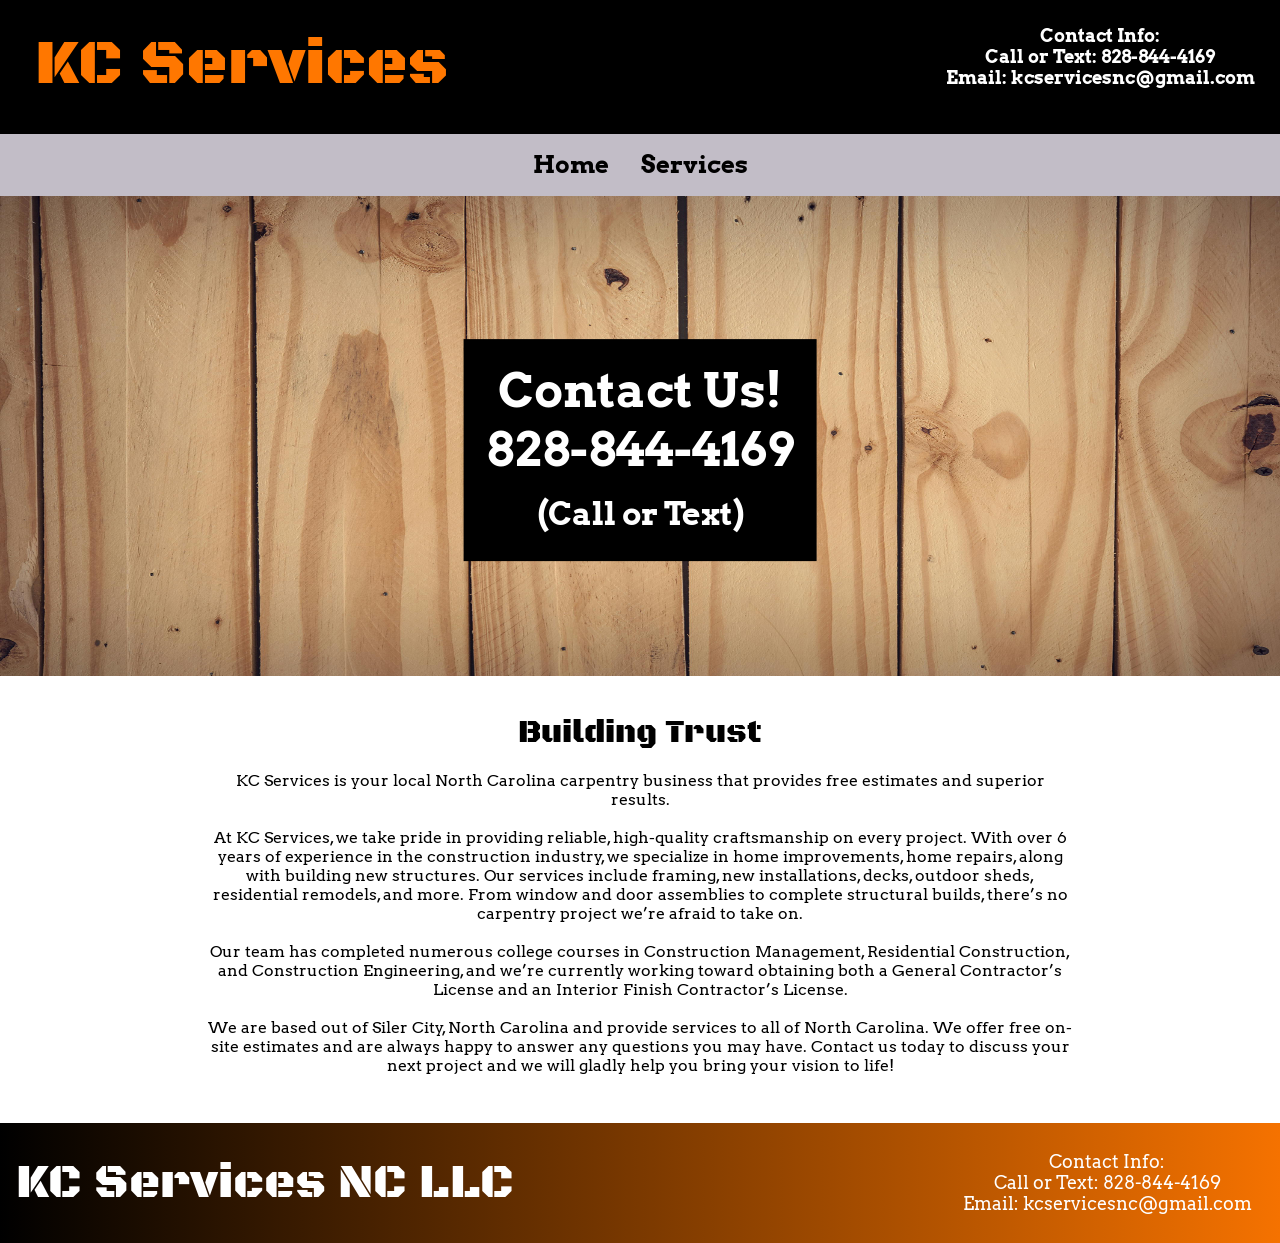
==== index.html @ ec956f96 "First commit of website files" ====
<!DOCTYPE html>
<html lang="en">
<head>
  <meta charset="utf-8">
  <meta name="viewport" content="width=device-width, initial-scale=1">
  <title>KC Services NC LLC</title>
  <link rel="stylesheet" href="css/styles.css">
  <style>
    @import url('https://fonts.googleapis.com/css2?family=Arvo:ital,wght@0,400;0,700;1,400;1,700&family=Black+Ops+One&family=Protest+Guerrilla&display=swap');
    </style>
</head>
<body>

  <header class="header">
    <div class="logo">
      <h1>KC Services
      </h1>
      <div class="headerinfo">
        <p>Contact Info:
          <br>Call or Text: 828-844-4169
          <br>Email: kcservicesnc@gmail.com
        </p>
      </div>
    </div>
  
    <nav class="navbar">
      <ul class="navlinks">
        <li><a href="index.html">Home</a></li>
        <li><a href="services.html">Services</a></li>
      </ul>
    </nav>
  </header>

  <main>
    <section class="woodbox">
      <div class="woodtext">
        <h2>Contact Us! 
          <br>828-844-4169
          <br><span>(Call or Text)</span>
        </h2>
      </div>
      <div class="wood">
        <img src="images/wood.jpg" alt="Picture of wood fence.">
      </div>
    </section>
  
    <section class="hometext">
      <h3>Building Trust</h3>
      <p>KC Services is your local North Carolina carpentry business 
        that provides free estimates and superior results.
        <br>
        <br>At KC Services, we take pride in providing reliable, 
        high-quality craftsmanship on every project. 
        With over 6 years of experience in the construction 
        industry, we specialize in home improvements, home repairs, 
        along with building new structures. Our services include framing, 
        new installations, decks, outdoor sheds, 
        residential remodels, and more. 
        From window and door assemblies to complete structural builds, 
        there’s no carpentry project we’re afraid to take on.
        <br>
        <br>Our team has completed numerous college courses 
        in Construction Management, 
        Residential Construction, and Construction Engineering, 
        and we’re currently working toward obtaining 
        both a General Contractor’s License 
        and an Interior Finish Contractor’s License.
        <br>
        <br>We are based out of Siler City, North Carolina and 
        provide services to all of North Carolina. We
        offer free on-site estimates and are always 
        happy to answer any questions you may have. 
        Contact us today to discuss your next project 
        and we will gladly help you bring your vision to life!</p>
    </section>
  </main>

  <footer class="footer">
    <p class="small-logo">KC Services NC LLC
    </p>
    <p class="footerinfo">Contact Info:
      <br>Call or Text: 828-844-4169
      <br>Email: kcservicesnc@gmail.com
    </p>
  </footer>

</body>
</html>
---- css/styles.css ----
.protest-guerrilla-regular {
  font-family: "Protest Guerrilla", sans-serif;
  font-weight: 400;
  font-style: normal;
}

.black-ops-one-regular {
  font-family: "Black Ops One", system-ui;
  font-weight: 400;
  font-style: normal;
}

.arvo-regular {
  font-family: "Arvo", serif;
  font-weight: 400;
  font-style: normal;
}

.arvo-bold {
  font-family: "Arvo", serif;
  font-weight: 700;
  font-style: normal;
}

.arvo-regular-italic {
  font-family: "Arvo", serif;
  font-weight: 400;
  font-style: italic;
}

.arvo-bold-italic {
  font-family: "Arvo", serif;
  font-weight: 700;
  font-style: italic;
}


* {
  margin: 0;
  padding: 0;
  box-sizing: border-box;
}

body {
  font-family: "Arvo";
    font-weight: 400;
    font-style: normal;
  background: white;
  color: #000000;
}

.header {
  background: black;
}

.logo {
  display: block;
  text-align: center;
}

.logo h1 {
  font-family: "Black Ops One";
    font-weight: 400;
    font-style: normal;
  font-size: 3.5rem;
  color: #FF7700;
  padding: 1%;
}

.logo span {
  font-size: 1.5rem;
}

.headerinfo {
  color: white;
  display: none;
  font-size: 1.1rem;
  font-weight: bold;
  margin-top: 10pt;
  text-align: center;
}

.navbar {
  background: #C2BDC7;
  margin-top: 1rem;
}

.navlinks {
  list-style: none;
  display: flex;
  justify-content: center;
}

.navlinks li {
  padding: 1rem;
}

.navlinks a {
  color: black;
  text-decoration: none;
  font-size: 1.5rem;
  font-weight: bold;
}

.navlinks a:hover,
.navlinks a:focus {
  text-decoration: underline;
}

.title {
  background-color: #FF7700;
  text-align: center;
  padding: 1rem;
  color: white;
  margin-bottom: 2rem;
  font-size: 1.5rem;
  font-family: "Black Ops One";
}

.woodbox {
  max-height: 100rem;
}

.woodtext h2 {
  font-size: 2rem;
  color: white;
  padding: 1.4rem;
  text-align: center;
  background-color: #000000;
  position: absolute;
  top: 40%;
  left: 50%;
  transform: translate(-50%, -50%);
}

.woodtext span {
  font-size: 1rem;
}

.wood img {
  width: 100%;
  height: auto;
  max-height: 30rem;
}

.hometext {
  text-align: center;
  padding: 1rem;
  font-size: 1rem;
  margin: auto 15%;
  word-spacing: 10%;
}

.hometext h3 {
  font-family: "Black Ops One";
  padding: 2%;
  font-size: 2rem;
  font-weight: 400;
}

.services-list {
  font-size: 1.2rem;
  list-style-position: inside;
  text-align: center;
  margin: auto 15%;
}

.services-list li {
  padding: 2%;
}

.our-work header {
  font-size: 25pt;
  text-align: center;
  font-weight: bold;
  padding: 3%;
}

.service-pics {
  display: grid;
  justify-items: center;
  gap: 10pt;
  margin: auto 2%;
}

.service-pics img {
  max-width: 400px;
  max-height: 400px;
}


.footer {
  background: linear-gradient(to right, black, #f57200);
  text-align: center;
  color: white;
  padding: 1rem;
  margin-top: 2rem;
}

.small-logo {
  font-family: "Black Ops One";
    font-weight: 400;
    font-style: normal;
    font-size: 2.25rem;
}

.footerinfo {
  font-size: 1.1rem;
  padding: 4%;
}


@media (min-width: 768px) {
  .logo {
    display: flex;
    flex-direction: row;
    justify-content: space-between;
    text-align: left;
    margin-left: 10px;
  }

  .logo h1 {
    font-size: 4em;
    margin-top: 1%;
    margin-left: 1%;
  }

  .headerinfo {
    display: flex;
    margin-right: 2%;
    margin-top: 2%;
  }

  .navlinks {
    flex-direction: row;
    justify-content: center;
  }

  main {
    margin: auto;
  }

  .woodtext h2 {
    font-size: 3rem;
    top: 50%;
    left: 50%;
    transform: translate(-50%, -50%);
  }

  .woodtext span {
    font-size: 2rem;
  }

  .services-list {
    display: grid;
    grid-template-columns: 1fr 1fr;
    gap: .5rem;
    font-size: 1.5rem;
  }

  .services {
    text-align: center;
    margin: auto 10%;
  }

  .service-pics {
    display: grid;
    grid-template-columns: repeat(auto-fit, 400px) ;
    gap: 10pt;
    justify-content: center;
    margin: auto 2%;
  }

  .service-pics img {
    max-width: 400px;
    max-height: 400px;
  }

  .small-logo {
    font-size: 3rem;
    align-content: center;
  }

  .footer {
    display: flex;
    justify-content: space-between;
  }

  .footerinfo {
    padding: 1%;
  }
  
}
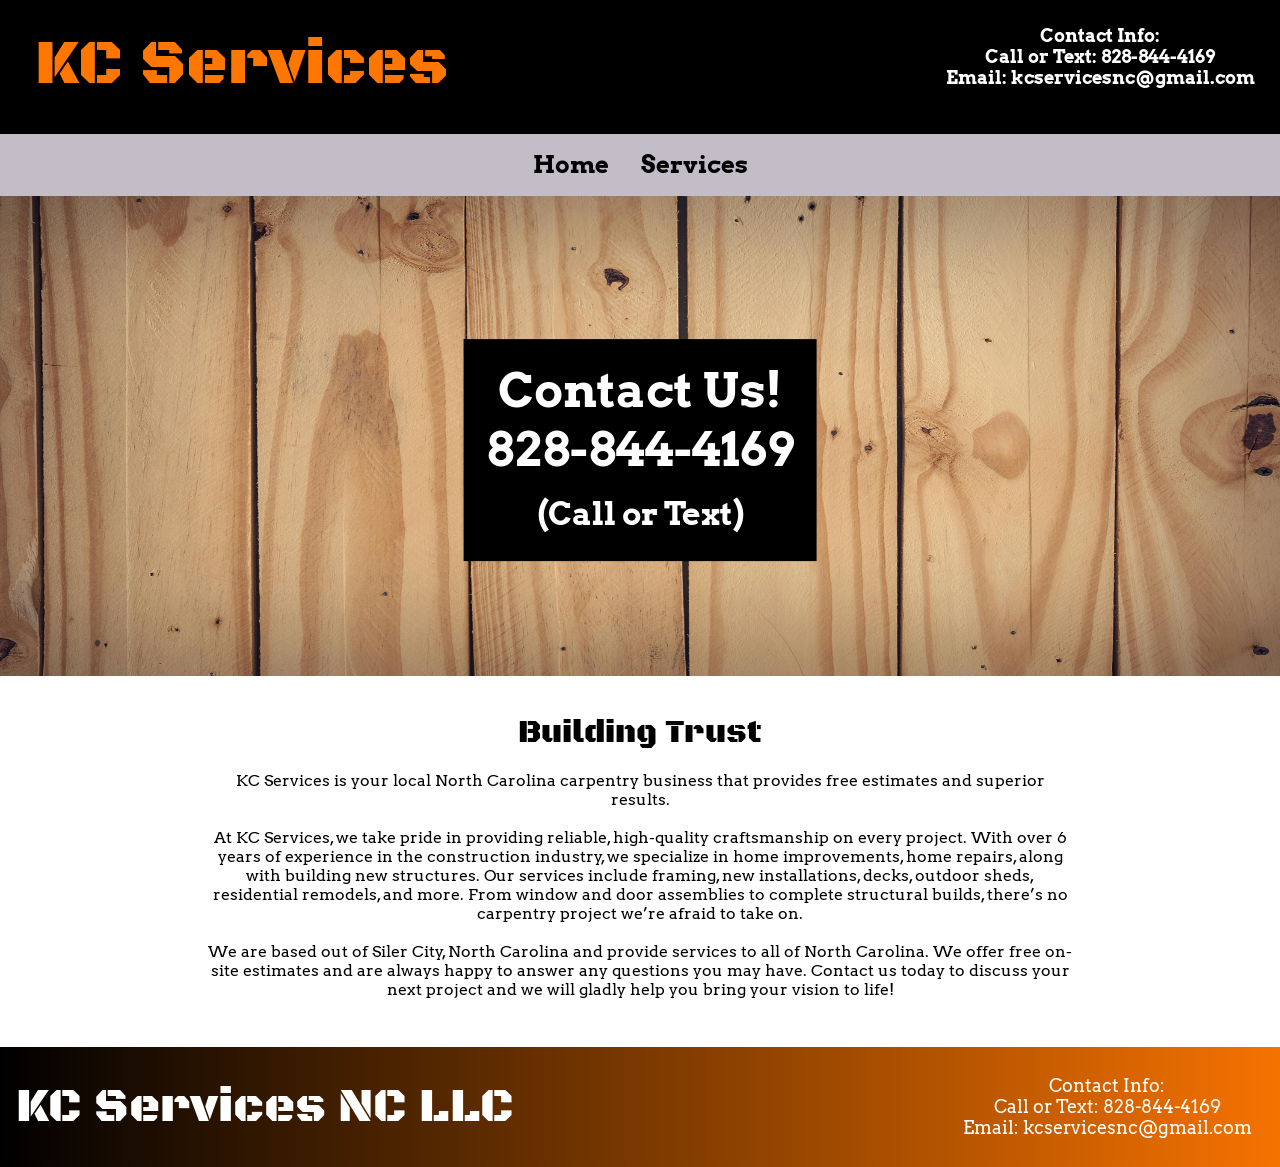
==== commit 301e8646: "Update index.html" ====
--- a/index.html
+++ b/index.html
@@ -59,13 +59,6 @@
         From window and door assemblies to complete structural builds, 
         there’s no carpentry project we’re afraid to take on.
         <br>
-        <br>Our team has completed numerous college courses 
-        in Construction Management, 
-        Residential Construction, and Construction Engineering, 
-        and we’re currently working toward obtaining 
-        both a General Contractor’s License 
-        and an Interior Finish Contractor’s License.
-        <br>
         <br>We are based out of Siler City, North Carolina and 
         provide services to all of North Carolina. We
         offer free on-site estimates and are always 
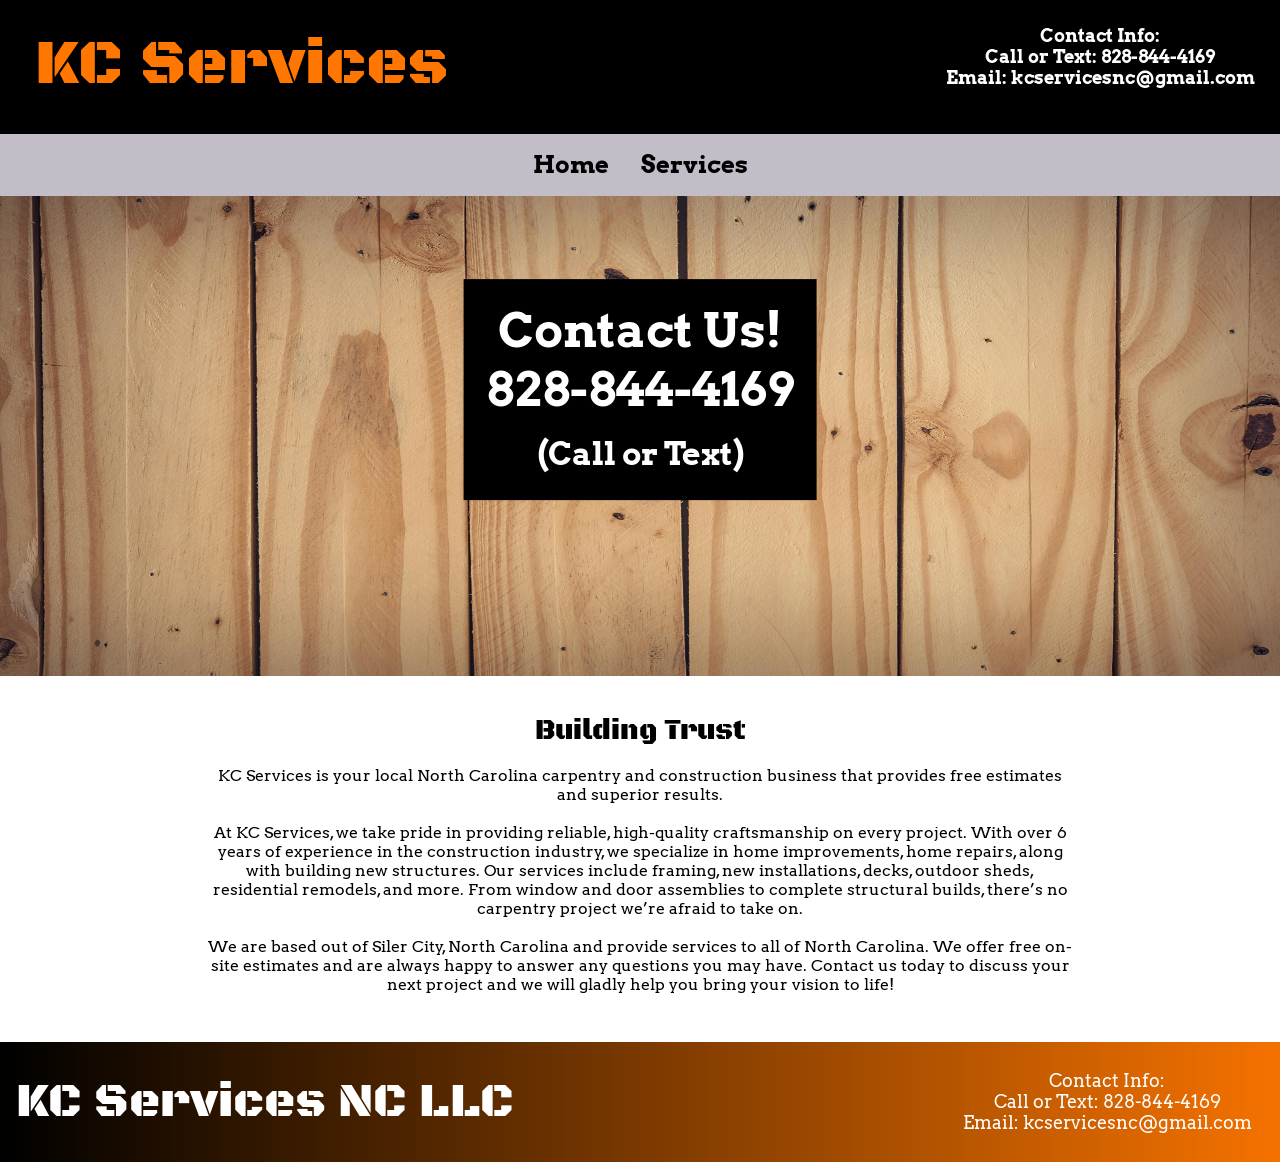
==== commit 932a78c2: "Update css and index" ====
--- a/index.html
+++ b/index.html
@@ -46,7 +46,8 @@
   
     <section class="hometext">
       <h3>Building Trust</h3>
-      <p>KC Services is your local North Carolina carpentry business 
+      <p>KC Services is your local North Carolina carpentry 
+        and construction business 
         that provides free estimates and superior results.
         <br>
         <br>At KC Services, we take pride in providing reliable, 
--- a/css/styles.css
+++ b/css/styles.css
@@ -62,7 +62,7 @@
   font-family: "Black Ops One";
     font-weight: 400;
     font-style: normal;
-  font-size: 3.5rem;
+  font-size: 3.25rem;
   color: #FF7700;
   padding: 1%;
 }
@@ -118,11 +118,12 @@
 }
 
 .woodbox {
-  max-height: 100rem;
+  position: relative;
+  width: 100%;
 }
 
 .woodtext h2 {
-  font-size: 2rem;
+  font-size: 1.5rem;
   color: white;
   padding: 1.4rem;
   text-align: center;
@@ -134,7 +135,7 @@
 }
 
 .woodtext span {
-  font-size: 1rem;
+  font-size: 0.8rem;
 }
 
 .wood img {
@@ -154,7 +155,7 @@
 .hometext h3 {
   font-family: "Black Ops One";
   padding: 2%;
-  font-size: 2rem;
+  font-size: 1.75rem;
   font-weight: 400;
 }
 
@@ -201,12 +202,22 @@
   font-family: "Black Ops One";
     font-weight: 400;
     font-style: normal;
-    font-size: 2.25rem;
+    font-size: 2rem;
 }
 
 .footerinfo {
   font-size: 1.1rem;
   padding: 4%;
+}
+
+@media (min-width: 480px) {
+  .woodtext h2 {
+    font-size: 2rem;
+  }
+
+  .woodtext span {
+    font-size: 1rem;
+  }
 }
 
 
@@ -242,9 +253,6 @@
 
   .woodtext h2 {
     font-size: 3rem;
-    top: 50%;
-    left: 50%;
-    transform: translate(-50%, -50%);
   }
 
   .woodtext span {
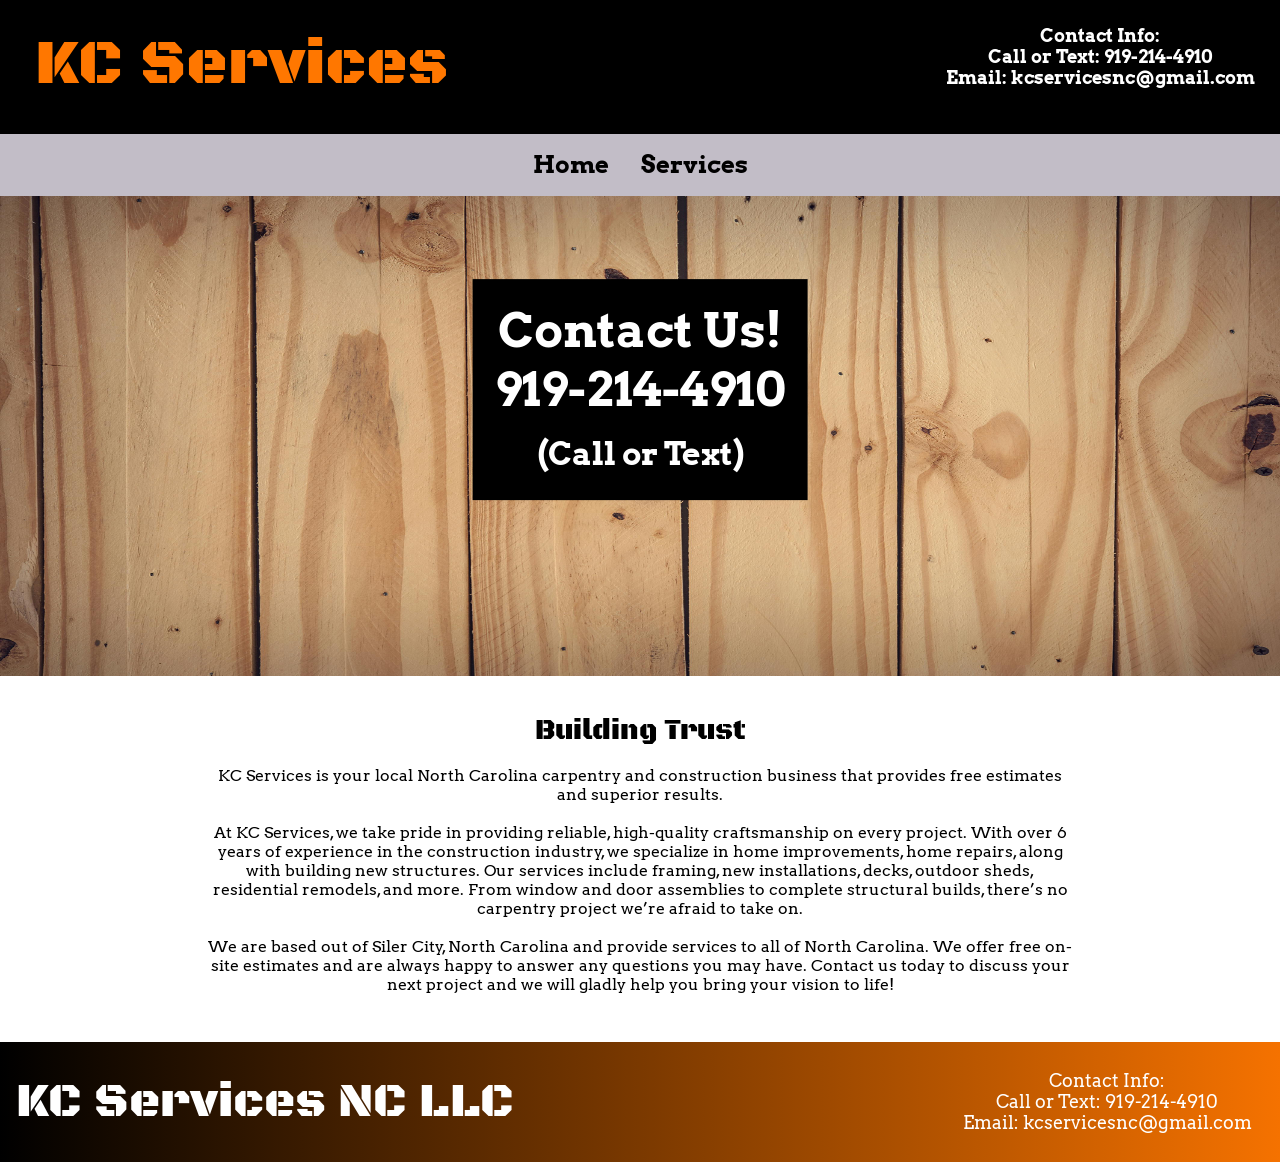
==== commit 9eee75c4: "Updated Phone Number" ====
--- a/index.html
+++ b/index.html
@@ -17,7 +17,7 @@
       </h1>
       <div class="headerinfo">
         <p>Contact Info:
-          <br>Call or Text: 828-844-4169
+          <br>Call or Text: 919-214-4910
           <br>Email: kcservicesnc@gmail.com
         </p>
       </div>
@@ -35,7 +35,7 @@
     <section class="woodbox">
       <div class="woodtext">
         <h2>Contact Us! 
-          <br>828-844-4169
+          <br>919-214-4910
           <br><span>(Call or Text)</span>
         </h2>
       </div>
@@ -73,7 +73,7 @@
     <p class="small-logo">KC Services NC LLC
     </p>
     <p class="footerinfo">Contact Info:
-      <br>Call or Text: 828-844-4169
+      <br>Call or Text: 919-214-4910
       <br>Email: kcservicesnc@gmail.com
     </p>
   </footer>
--- a/css/styles.css
+++ b/css/styles.css
@@ -114,7 +114,11 @@
   color: white;
   margin-bottom: 2rem;
   font-size: 1.5rem;
+}
+
+.title h2 {
   font-family: "Black Ops One";
+  font-weight: 400;
 }
 
 .woodbox {
@@ -123,7 +127,7 @@
 }
 
 .woodtext h2 {
-  font-size: 1.5rem;
+  font-size: 1.25rem;
   color: white;
   padding: 1.4rem;
   text-align: center;
@@ -135,7 +139,7 @@
 }
 
 .woodtext span {
-  font-size: 0.8rem;
+  font-size: 0.75rem;
 }
 
 .wood img {
@@ -185,8 +189,8 @@
 }
 
 .service-pics img {
-  max-width: 400px;
-  max-height: 400px;
+  max-width: 350px;
+  max-height: 350px;
 }
 
 
